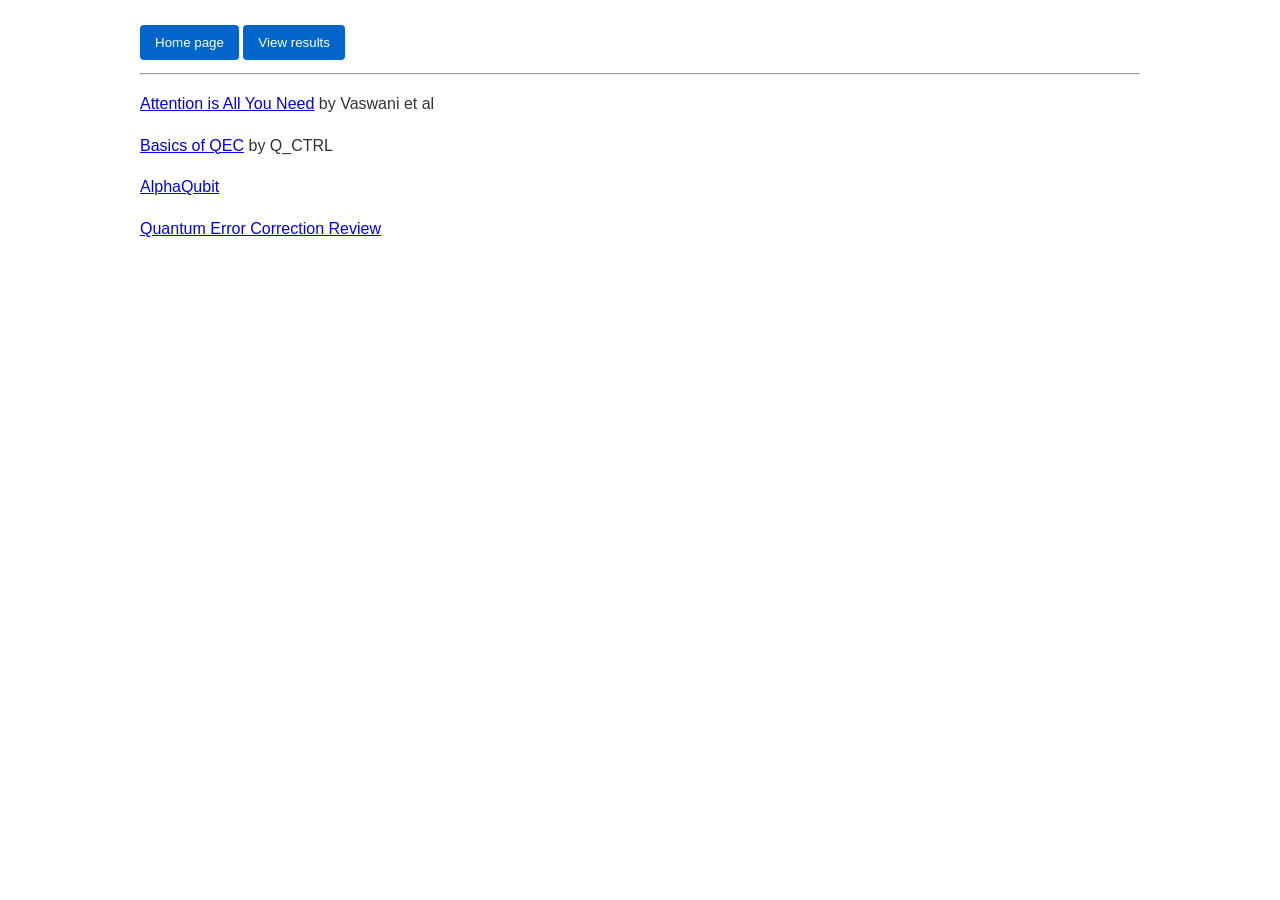
==== frontend/pages/references.html @ 0c416042 "Added evolution, added references page, linked pages together" ====
<!DOCTYPE html>
<html lang="en">
<head>
    <meta charset="UTF-8">
    <meta name="viewport" content="width=device-width, initial-scale=1.0">
    <meta http-equiv="X-UA-Compatible" content="ie=edge">
    <title>Quantum Error Correction</title>
    <link rel="icon" href="./favicon.ico" type="image/x-icon">
    <style>
        body { font-family: sans-serif; line-height: 1.6; max-width: 1000px; margin: 0 auto; padding: 20px; color: #333; }
        h1 { color: #004a99; }
        h2 { color: #0066cc; margin-top: 30px; border-bottom: 1px solid #eee; }
        h3 { color: #0080ff; }
        .hero-section { background: #f0f7ff; padding: 20px; border-radius: 8px; margin-bottom: 30px; border: 1px solid #d0e7ff; }
        .definition-list { background: #f9f9f9; padding: 20px; border-radius: 8px; border-left: 5px solid #0066cc; }
        .definition-item { margin-bottom: 8px; font-weight: bold; }
        .definition-item span { font-weight: normal; }
        button { padding: 10px 15px; cursor: pointer; background: #0066cc; color: white; border: none; border-radius: 4px; margin: 5px 0; }
        button:hover { background: #004a99; }
    </style>
</head>
<body>

    <main>
        <a href="/"><button>Home page</button></a>
        <a href="/pages/transformers.html"><button>View results</button></a>
    </main>

    <hr>

    <article>
        <p><a href="https://arxiv.org/abs/1706.03762">Attention is All You Need</a> by Vaswani et al</p>
        <p><a href="https://q-ctrl.com/topics/what-is-quantum-error-correction">Basics of QEC</a> by Q_CTRL</p>
        <p><a href="https://www.nature.com/articles/s41586-024-08148-8">AlphaQubit</a></p>
        <p><a href="https://doi.org/10.1103/RevModPhys.87.307">Quantum Error Correction Review</a></p>
    </article>
</body>
</html>
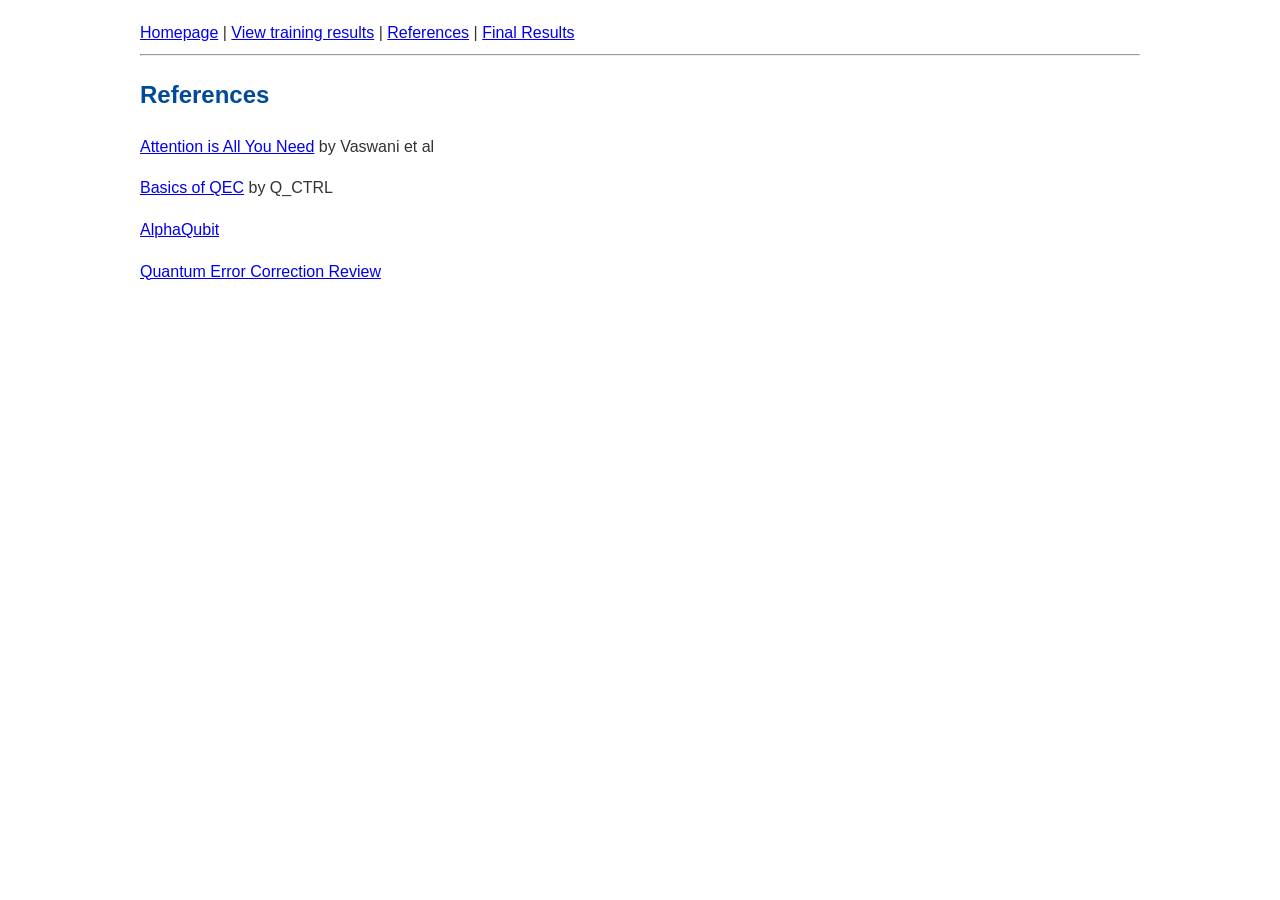
==== commit e3c7e082: "Added comments, cleaned up files/formatting, added algorithms 1-4, removed streamlit files" ====
--- a/frontend/pages/references.html
+++ b/frontend/pages/references.html
@@ -4,31 +4,26 @@
     <meta charset="UTF-8">
     <meta name="viewport" content="width=device-width, initial-scale=1.0">
     <meta http-equiv="X-UA-Compatible" content="ie=edge">
-    <title>Quantum Error Correction</title>
+    <title>References</title>
     <link rel="icon" href="./favicon.ico" type="image/x-icon">
-    <style>
-        body { font-family: sans-serif; line-height: 1.6; max-width: 1000px; margin: 0 auto; padding: 20px; color: #333; }
-        h1 { color: #004a99; }
-        h2 { color: #0066cc; margin-top: 30px; border-bottom: 1px solid #eee; }
-        h3 { color: #0080ff; }
-        .hero-section { background: #f0f7ff; padding: 20px; border-radius: 8px; margin-bottom: 30px; border: 1px solid #d0e7ff; }
-        .definition-list { background: #f9f9f9; padding: 20px; border-radius: 8px; border-left: 5px solid #0066cc; }
-        .definition-item { margin-bottom: 8px; font-weight: bold; }
-        .definition-item span { font-weight: normal; }
-        button { padding: 10px 15px; cursor: pointer; background: #0066cc; color: white; border: none; border-radius: 4px; margin: 5px 0; }
-        button:hover { background: #004a99; }
-    </style>
+    <link rel="stylesheet" href="../style.css">
 </head>
 <body>
 
-    <main>
-        <a href="/"><button>Home page</button></a>
-        <a href="/pages/transformers.html"><button>View results</button></a>
+    <main> <!-- Navigation bar -->
+        <a href="/">Homepage</a>
+        |
+        <a href="/pages/transformers.html">View training results</a>
+        |
+        <a href="/pages/references.html">References</a>
+        |
+        <a href="/pages/results.html">Final Results</a>
     </main>
 
     <hr>
 
-    <article>
+    <article> <!-- References -->
+        <h1>References</h1>
         <p><a href="https://arxiv.org/abs/1706.03762">Attention is All You Need</a> by Vaswani et al</p>
         <p><a href="https://q-ctrl.com/topics/what-is-quantum-error-correction">Basics of QEC</a> by Q_CTRL</p>
         <p><a href="https://www.nature.com/articles/s41586-024-08148-8">AlphaQubit</a></p>
--- a/frontend/style.css
+++ b/frontend/style.css
@@ -0,0 +1,102 @@
+/* Details */
+details {
+  border: 1px solid #aaaaaa;
+  border-radius: 4px;
+  padding: 0.5em 0.5em 0;
+  width:fit-content;
+}
+
+summary {
+  font-weight: bold;
+  margin: -0.5em -0.5em 0;
+  padding: 0.5em;
+}
+
+details[open] {
+  padding: 0.5em;
+}
+
+details[open] summary {
+  border-bottom: 1px solid #aaaaaa;
+  margin-bottom: 0.5em;
+}
+
+/* Tabs */
+.tab {
+  overflow: hidden;
+  border: 1px solid #ccc;
+  background-color: #f1f1f1;
+}
+
+.tab button {
+  background-color: inherit;
+  float: left;
+  border: none;
+  outline: none;
+  cursor: pointer;
+  padding: 14px 16px;
+  transition: 0.3s;
+}
+
+.tab button:hover {
+  background-color: #ddd;
+}
+
+.tab button.active {
+  background-color: #ccc;
+}
+
+.tabcontent {
+  display: none;
+  padding: 6px 12px;
+  border: 1px solid #ccc;
+  border-top: none;
+}
+
+/* Codeboxes */
+.codebox {
+        border:1px solid black;
+        background-color:#EEEEFF;
+        white-space: pre-line;
+        padding:10px;
+        font-size:0.9em;
+        display: inline-block;
+}
+code, pre {
+  white-space: pre;
+}
+pre.architecture {
+  overflow: auto;
+  height: 300px;
+}
+
+/* Buttons */
+button.switch { 
+  padding: 10px 15px; 
+  cursor: pointer; 
+  background: #0066cc; 
+  color: white; 
+  border: none; 
+  border-radius: 4px; 
+  margin: 5px 0; }
+button.switch:hover { background: #004a99; }
+button.clicked {
+ background: #024283; 
+}
+
+/* Transformer table */
+.horizontal-scroll {
+  overflow: auto;
+  white-space: nowrap;
+  max-width: 1000px;
+}
+
+/* Misc */
+.hero-section { background: #f0f7ff; padding: 20px; border-radius: 8px; margin-bottom: 30px; border: 1px solid #d0e7ff; }
+body { font-family: sans-serif; line-height: 1.6; max-width: 1000px; margin: 0 auto; padding: 20px; color: #333; }
+h1 { color: #004a99; }
+h2 { color: #0066cc; margin-top: 30px; border-bottom: 1px solid #eee; }
+h3 { color: #0080ff; }
+.definition-list { background: #f9f9f9; padding: 20px; border-radius: 8px; border-left: 5px solid #0066cc; }
+.definition-item { margin-bottom: 8px; font-weight: bold; }
+.definition-item span { font-weight: normal; }
